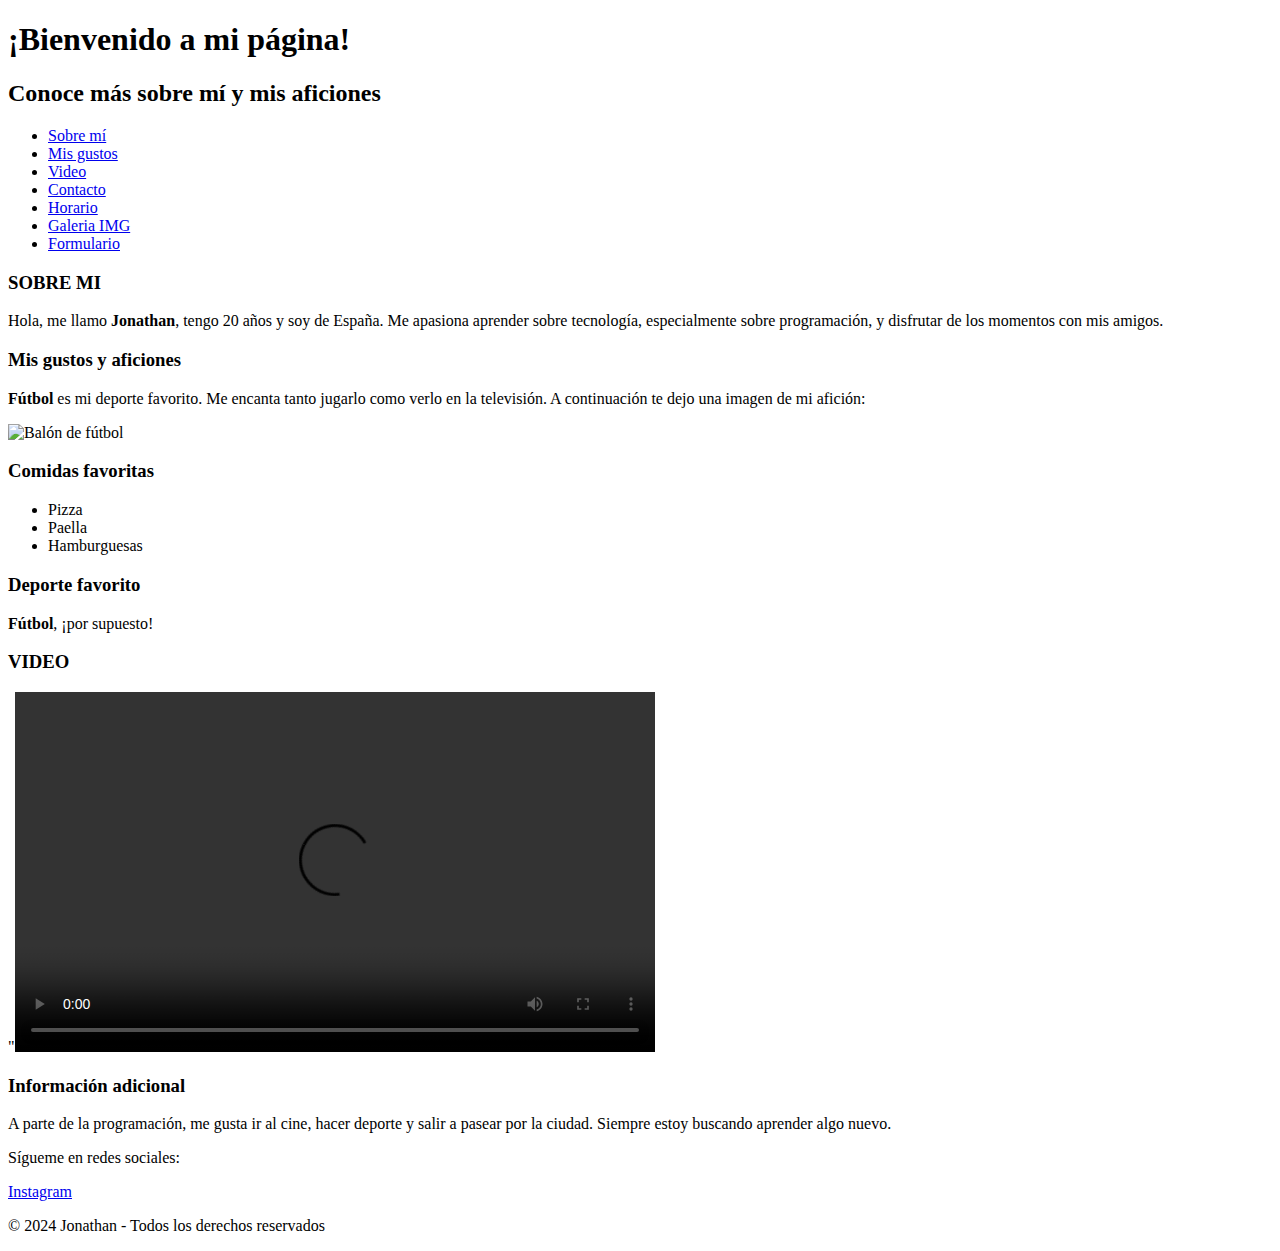
==== index.html @ 685f7b8e "Add files via upload" ====
<!DOCTYPE html>
<html lang="es">
<head>
    <meta charset="UTF-8">
    <meta name="viewport" content="width=device-width, initial-scale=1.0">
    <title>Landing Page de Jonathan</title>
    <link rel="stylesheet" href="CSS/iteracion1.css">
    <link rel="icon" href="IMG/perros.jfif" type="image/x-icon">
</head>
<body>
    <header>
        <h1>¡Bienvenido a mi página!</h1>
        <h2>Conoce más sobre mí y mis aficiones</h2>
        <nav>
            <ul>
                <li><a href="#sobre-mi">Sobre mí</a></li>
                <li><a href="#gustos">Mis gustos</a></li>
                <li><a href="#video">Video</a></li>
                <li><a href="#contacto">Contacto</a></li>
                <li><a href="iteracion2.html">Horario</a></li>
                <li><a href="iteracio3.html">Galeria IMG</a></li>
                <li><a href="iteracion4.html">Formulario</a></li>
            </ul>
        </nav>
    </header>

    <main>
        <article id="sobre-mi">
            <section>
                <h3 class="tituloo">SOBRE MI</h3>
                <p>Hola, me llamo <b>Jonathan</b>, tengo 20 años y soy de <span>España</span>. Me apasiona aprender sobre tecnología, especialmente sobre programación, y disfrutar de los momentos con mis amigos.</p>
            </section>
        </article>

        <article id="gustos">
            <section>
                <h3 class="tituloo">Mis gustos y aficiones</h3>
                <div>
                    <p><span style="font-weight: bold;">Fútbol</span> es mi deporte favorito. Me encanta tanto jugarlo como verlo en la televisión. A continuación te dejo una imagen de mi afición:</p>
                    <img src="https://upload.wikimedia.org/wikipedia/commons/6/6e/Football_%28soccer_ball%29.svg" alt="Balón de fútbol" class="imagen-aficion">
                </div>
                <section>
                    <h3 class="tituloo">Comidas favoritas</h3>
                    <ul>
                        <li>Pizza</li>
                        <li>Paella</li>
                        <li>Hamburguesas</li>
                    </ul>
                </section>
                <section>
                    <h3 class="tituloo">Deporte favorito</h3>
                    <p><b>Fútbol</b>, ¡por supuesto!</p>
                </section>
            </section>
        </article>

        <article id="video">
            <section>
                <h3 class="tituloo">VIDEO</h3>
                "<video width="640" height="360" controls>  <source src="VIDEOS/videos cortos    10 segundos.mp4" type="video/mp4">
        </article>
    </main>

    <aside>
        <h3>Información adicional</h3>
        <p>A parte de la programación, me gusta ir al cine, hacer deporte y salir a pasear por la ciudad. Siempre estoy buscando aprender algo nuevo.</p>
    </aside>

    <footer id="contacto">
        <p>Sígueme en redes sociales:</p>
        <a href="https://instagram.com" target="_blank">Instagram</a>
        <p>&copy; 2024 Jonathan - Todos los derechos reservados</p>
    </footer>
</body>
</html>
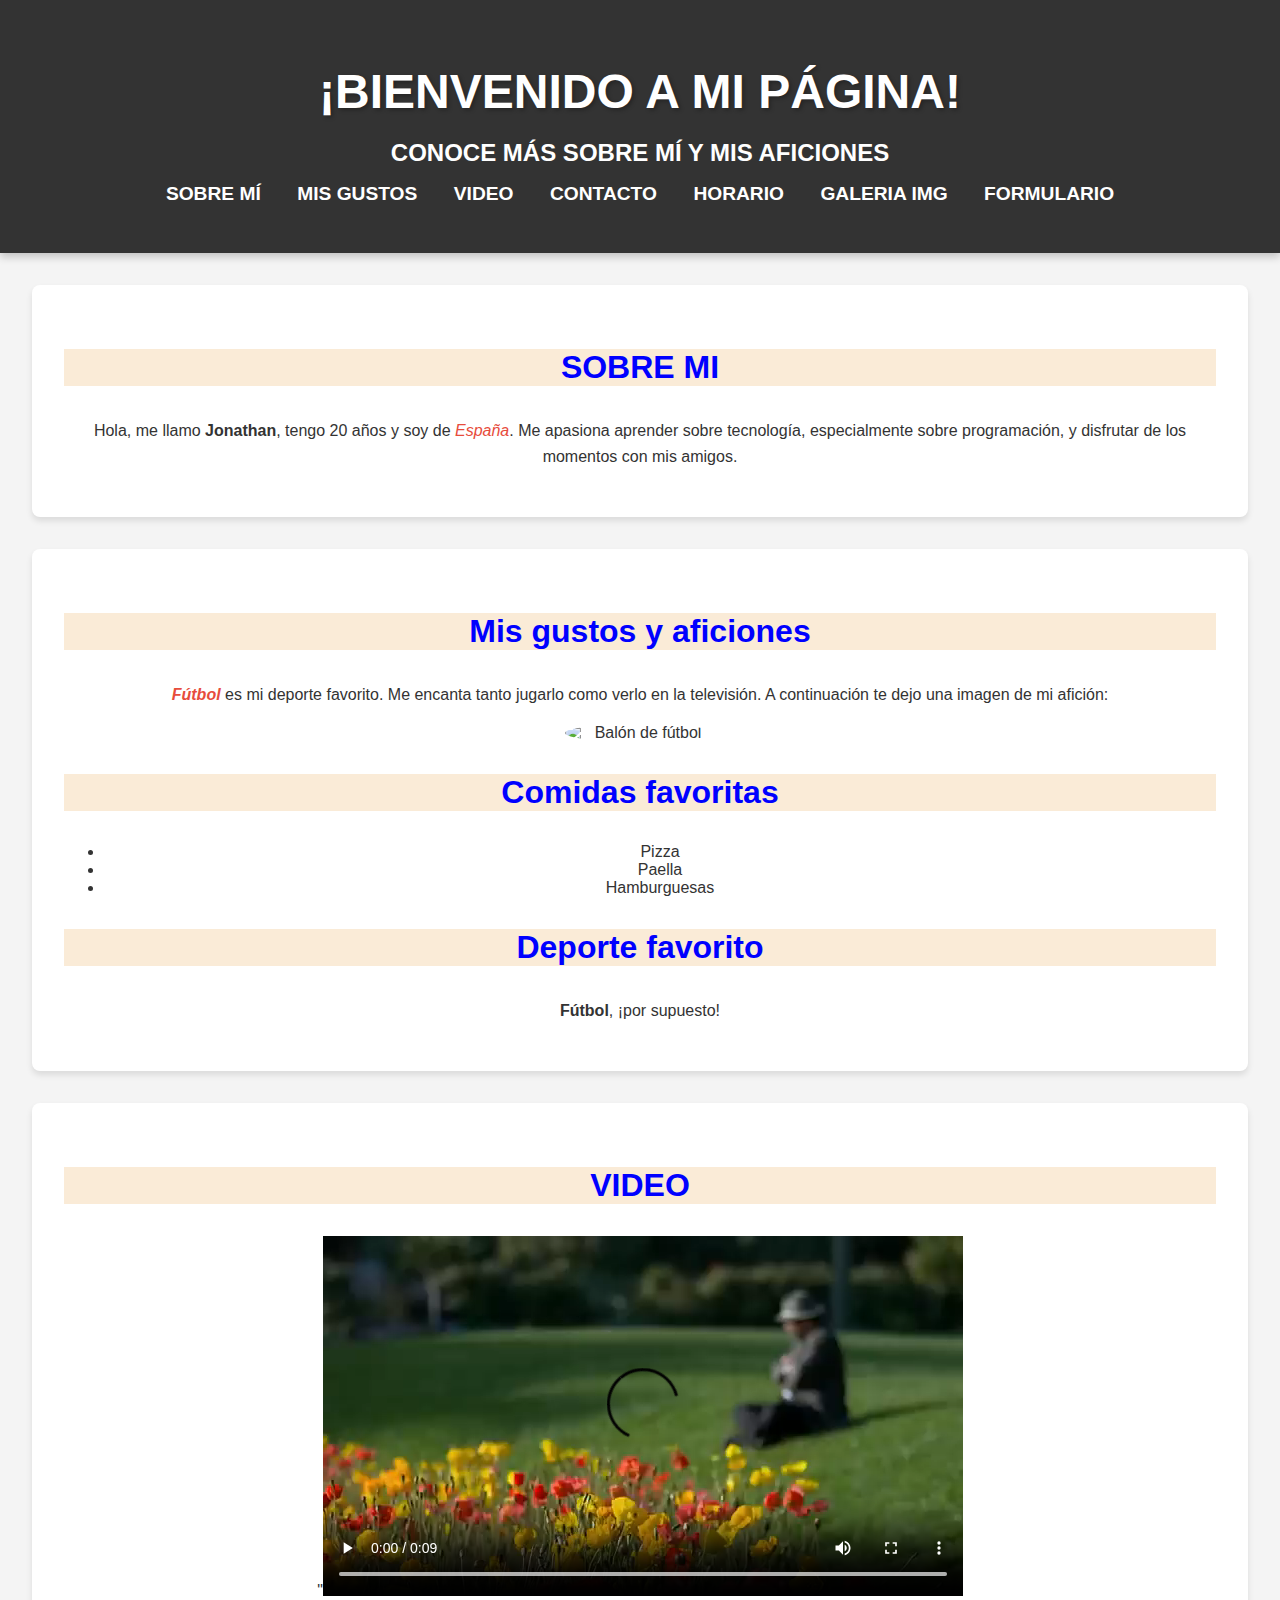
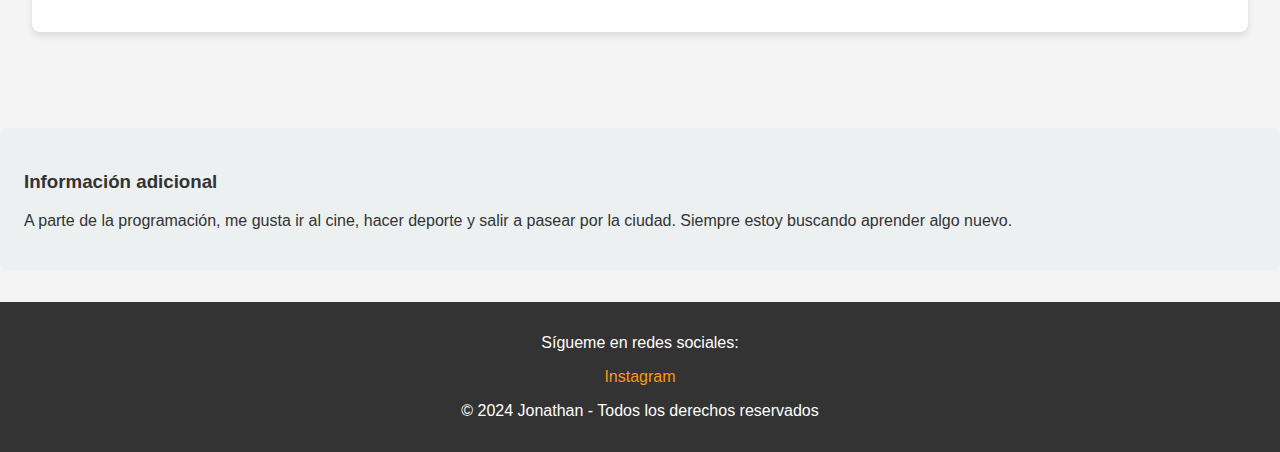
==== commit b0112ff0: "Add files via upload" ====
--- a/index.html
+++ b/index.html
@@ -4,7 +4,7 @@
     <meta charset="UTF-8">
     <meta name="viewport" content="width=device-width, initial-scale=1.0">
     <title>Landing Page de Jonathan</title>
-    <link rel="stylesheet" href="CSS/iteracion1.css">
+    <link rel="stylesheet" href="CSS/index.css">
     <link rel="icon" href="IMG/perros.jfif" type="image/x-icon">
 </head>
 <body>
--- a/CSS/index.css
+++ b/CSS/index.css
@@ -0,0 +1,126 @@
+/* Estilos generales */
+body {
+    font-family: Arial, sans-serif;
+    margin: 0;
+    padding: 0;
+    background-color: #f4f4f4;
+    color: #333;
+}
+
+/* Header */
+header {
+    background-color: #333;
+    color: #fff;
+    padding: 2rem;
+    text-align: center;
+    text-transform: uppercase;
+    font-weight: bold;
+    box-shadow: 0 4px 8px rgba(0, 0, 0, 0.2);
+}
+
+header h1 {
+    font-size: 3rem;
+    margin-bottom: 0.5rem;
+    text-shadow: 2px 2px 4px rgba(0, 0, 0, 0.3);
+}
+
+header h2 {
+    font-size: 1.5rem;
+    margin-bottom: 1rem;
+}
+
+/* Navegación */
+nav ul {
+    list-style: none;
+    padding: 0;
+    text-align: center;
+}
+
+nav ul li {
+    display: inline;
+    margin: 0 1rem;
+}
+
+nav ul li a {
+    color: #fff;
+    text-decoration: none;
+    font-size: 1.2rem;
+}
+
+nav ul li a:hover {
+    text-decoration: underline;
+}
+
+/* Main */
+main {
+    padding: 2rem;
+    text-align: center;
+}
+
+article {
+    background-color: #fff;
+    border-radius: 8px;
+    box-shadow: 0 4px 6px rgba(0, 0, 0, 0.1);
+    margin-bottom: 2rem;
+    padding: 2rem;
+}
+
+section h3 {
+    color: #2c3e50;
+    font-size: 2rem;
+    font-weight: bold;
+}
+
+section p {
+    font-size: 1rem;
+    line-height: 1.6;
+}
+
+.imagen-aficion {
+    display: block;
+    margin: 1rem auto;
+    width: 150px;
+    height: auto;
+    border-radius: 50%;
+}
+
+/* Aside */
+aside {
+    background-color: #ecf0f1;
+    padding: 1.5rem;
+    margin-top: 2rem;
+    border-radius: 8px;
+}
+
+/* Footer */
+footer {
+    background-color: #333;
+    color: #fff;
+    text-align: center;
+    padding: 1rem;
+    margin-top: 2rem;
+}
+
+footer a {
+    color: #f39c12;
+    text-decoration: none;
+}
+
+footer a:hover {
+    text-decoration: underline;
+}
+
+/* Estilos para texto */
+b {
+    font-weight: bold;
+}
+
+span {
+    color: #e74c3c;
+    font-style: italic;
+}
+
+.tituloo {
+    color: blue;
+    background-color: antiquewhite;
+}